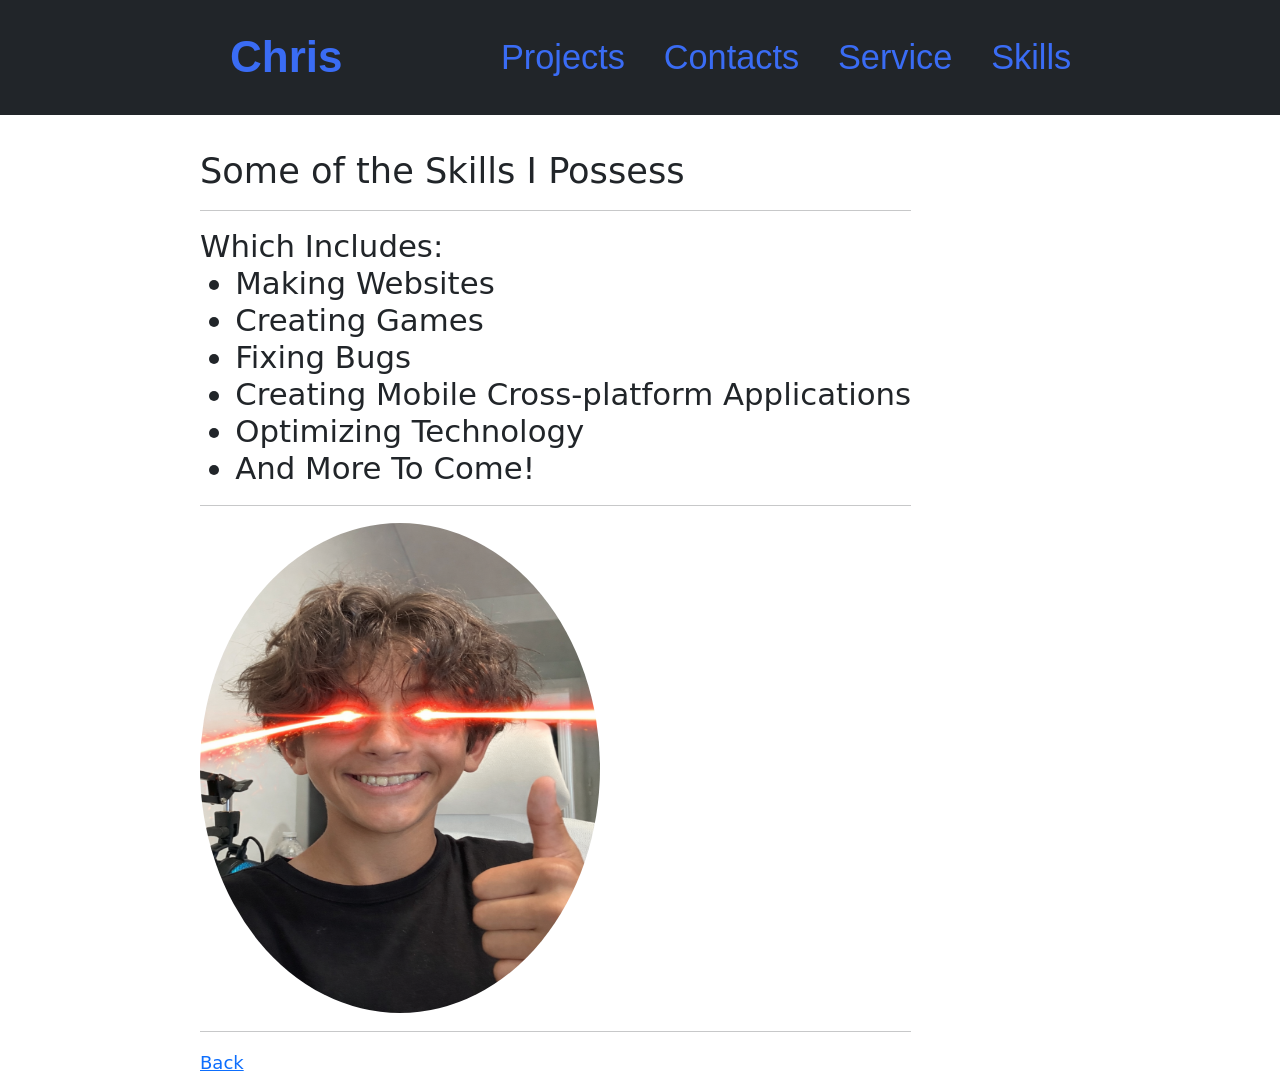
==== skills.html @ 4c8ac60d "Add files via upload" ====
<!DOCTYPE html>
<html lang="en">
<head>
    <meta charset="UTF-8">
    <meta name="viewport" content="width=device-width, initial-scale=1.0">
    <title>Projects</title>
     <link href="https://cdn.jsdelivr.net/npm/bootstrap@5.3.8/dist/css/bootstrap.min.css" rel="stylesheet" integrity="sha384-sRIl4kxILFvY47J16cr9ZwB07vP4J8+LH7qKQnuqkuIAvNWLzeN8tE5YBujZqJLB" crossorigin="anonymous">
    <link rel="stylesheet" href="style.css">
    <link rel="stylesheet" href="https://cdnjs.cloudflare.com/ajax/libs/font-awesome/6.5.0/css/all.min.css">
</head>
<body>
       <header>
  <nav class="navbar navbar-expand-lg bg-dark fixed-top" data-bs-theme="dark">
    <div class="container-fluid">
      <a href="#" class="logo navbar-brand">Chris</a>
      <button class="navbar-toggler" type="button" data-bs-toggle="collapse" data-bs-target="#navbarNav">
        <span class="navbar-toggler-icon"></span>
      </button>
      <div class="collapse navbar-collapse justify-content-end" id="navbarNav">
        <nav class="nav-bar navbar-nav">
          <a class="nav-link" href="projects.html">Projects</a>
          <a class="nav-link" href="#">Contacts</a>
          <a class="nav-link" href="#">Service</a>
          <a class="nav-link" href="skills.html">Skills</a>
        </nav>
      </div>
    </div>
  </nav>
</header>


    <section class="main">
    <div>
        <h2>
            Some of the Skills I Possess
        </h2>
        <hr>
        <h3>
            Which Includes: 
            <ul>
                <li>Making Websites</li>
                <li>Creating Games</li>
                <li>Fixing Bugs</li>
                <li>Creating Mobile Cross-platform Applications</li>
                <li>Optimizing Technology</li>
                <li>And More To Come!</li>
            </ul>
        </h3>
        <hr>
         <img src="chris-profile-lazer.png" class="rounded-circle" alt="Profile" height="490" width="400">
         <hr>
        <a href="index.html" class="back-page">Back</a>
    </div>
    </section>

    
</body>
</html>
---- style.css ----
header {
  display: flex;
  box-sizing: border-box;
  width: 100%;
  justify-content: space-between;
  position: fixed;
  z-index: 1924;
}

.container-fluid {
  padding: 10px 200px;
}

.logo {
  text-decoration: none;
  font-size: 2.5em !important;
  font-weight: 700;
  color: #3a6cf4 !important;
  font-family: 'Franklin Gothic Medium', 'Arial Narrow', Arial, sans-serif;
}

.nav-bar {
  font-family: 'Franklin Gothic Medium', 'Arial Narrow', Arial, sans-serif;
  text-decoration: none;
  font-size: 1.5em;
}

nav a {
  text-decoration: none;
  font-size: 1.3em !important;
  color: #3a6cf4 !important;
  font-weight: 500;
  padding-left: 30px !important;
}

nav a:hover {
  color: #601cfc !important;
}

.main {
  display: flex;
  height: 100vh;
  align-items: start;
  padding: 150px 200px;
}

.skills, .back-page {
  font-size: large;
}

html {
  font-size: 110%;
}

.content {
  display: flex;
  justify-content: center;
  flex-direction: row;
  flex-wrap: wrap;
}

.card {
  background-color: #fff;
  width: 21.25em;
  box-shadow: 0 5px 25px rgba(1 1 1 / 15%);
  border-radius: 10px;
  padding: 25px;
  margin: 15px;
  transition: 0.7s ease;
}

.card:hover {
  transform: scale(1.1);
}

.card .icon {
  color: #3a6cf4;
  font-size: 8em;
  text-align: center;
}

@media (max-width: 992px) {
  .container-fluid {
    padding: 10px 20px;
  }
  .ms-auto {
    text-align: right;
  }
  .main {
    padding: 150px 20px;
  }
}

@media (max-width: 400px) {
  body {
    font-size: 10px;
  }
}
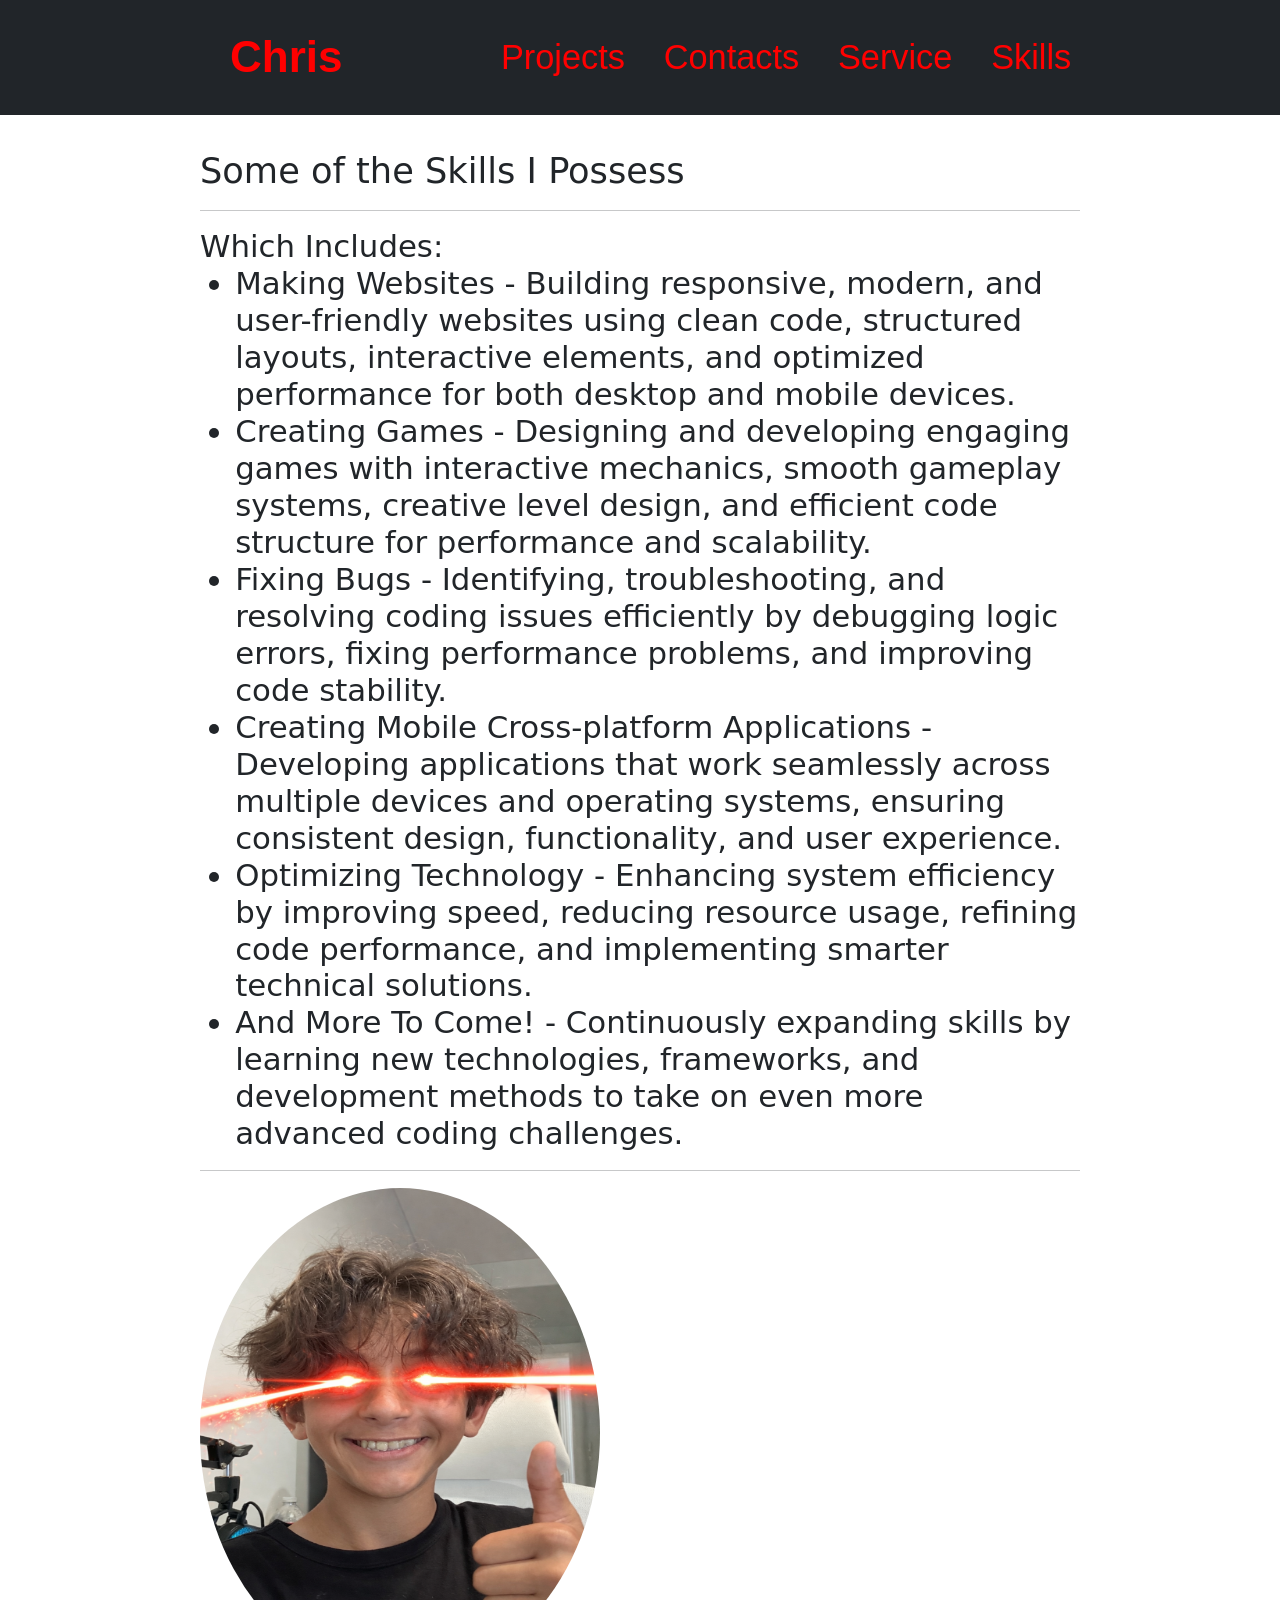
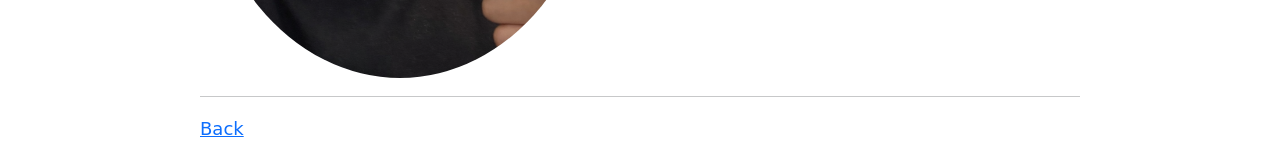
==== commit 1c0e54c8: "added desc" ====
--- a/skills.html
+++ b/skills.html
@@ -38,12 +38,12 @@
         <h3>
             Which Includes: 
             <ul>
-                <li>Making Websites</li>
-                <li>Creating Games</li>
-                <li>Fixing Bugs</li>
-                <li>Creating Mobile Cross-platform Applications</li>
-                <li>Optimizing Technology</li>
-                <li>And More To Come!</li>
+                <li>Making Websites - Building responsive, modern, and user-friendly websites using clean code, structured layouts, interactive elements, and optimized performance for both desktop and mobile devices.</li>
+                <li>Creating Games - Designing and developing engaging games with interactive mechanics, smooth gameplay systems, creative level design, and efficient code structure for performance and scalability.</li>
+                <li>Fixing Bugs - Identifying, troubleshooting, and resolving coding issues efficiently by debugging logic errors, fixing performance problems, and improving code stability.</li>
+                <li>Creating Mobile Cross-platform Applications - Developing applications that work seamlessly across multiple devices and operating systems, ensuring consistent design, functionality, and user experience.</li>
+                <li>Optimizing Technology - Enhancing system efficiency by improving speed, reducing resource usage, refining code performance, and implementing smarter technical solutions.</li>
+                <li>And More To Come! - Continuously expanding skills by learning new technologies, frameworks, and development methods to take on even more advanced coding challenges.</li>
             </ul>
         </h3>
         <hr>
--- a/style.css
+++ b/style.css
@@ -15,7 +15,7 @@
   text-decoration: none;
   font-size: 2.5em !important;
   font-weight: 700;
-  color: #3a6cf4 !important;
+  color: red ;
   font-family: 'Franklin Gothic Medium', 'Arial Narrow', Arial, sans-serif;
 }
 
@@ -28,7 +28,7 @@
 nav a {
   text-decoration: none;
   font-size: 1.3em !important;
-  color: #3a6cf4 !important;
+  color:  red !important;
   font-weight: 500;
   padding-left: 30px !important;
 }
